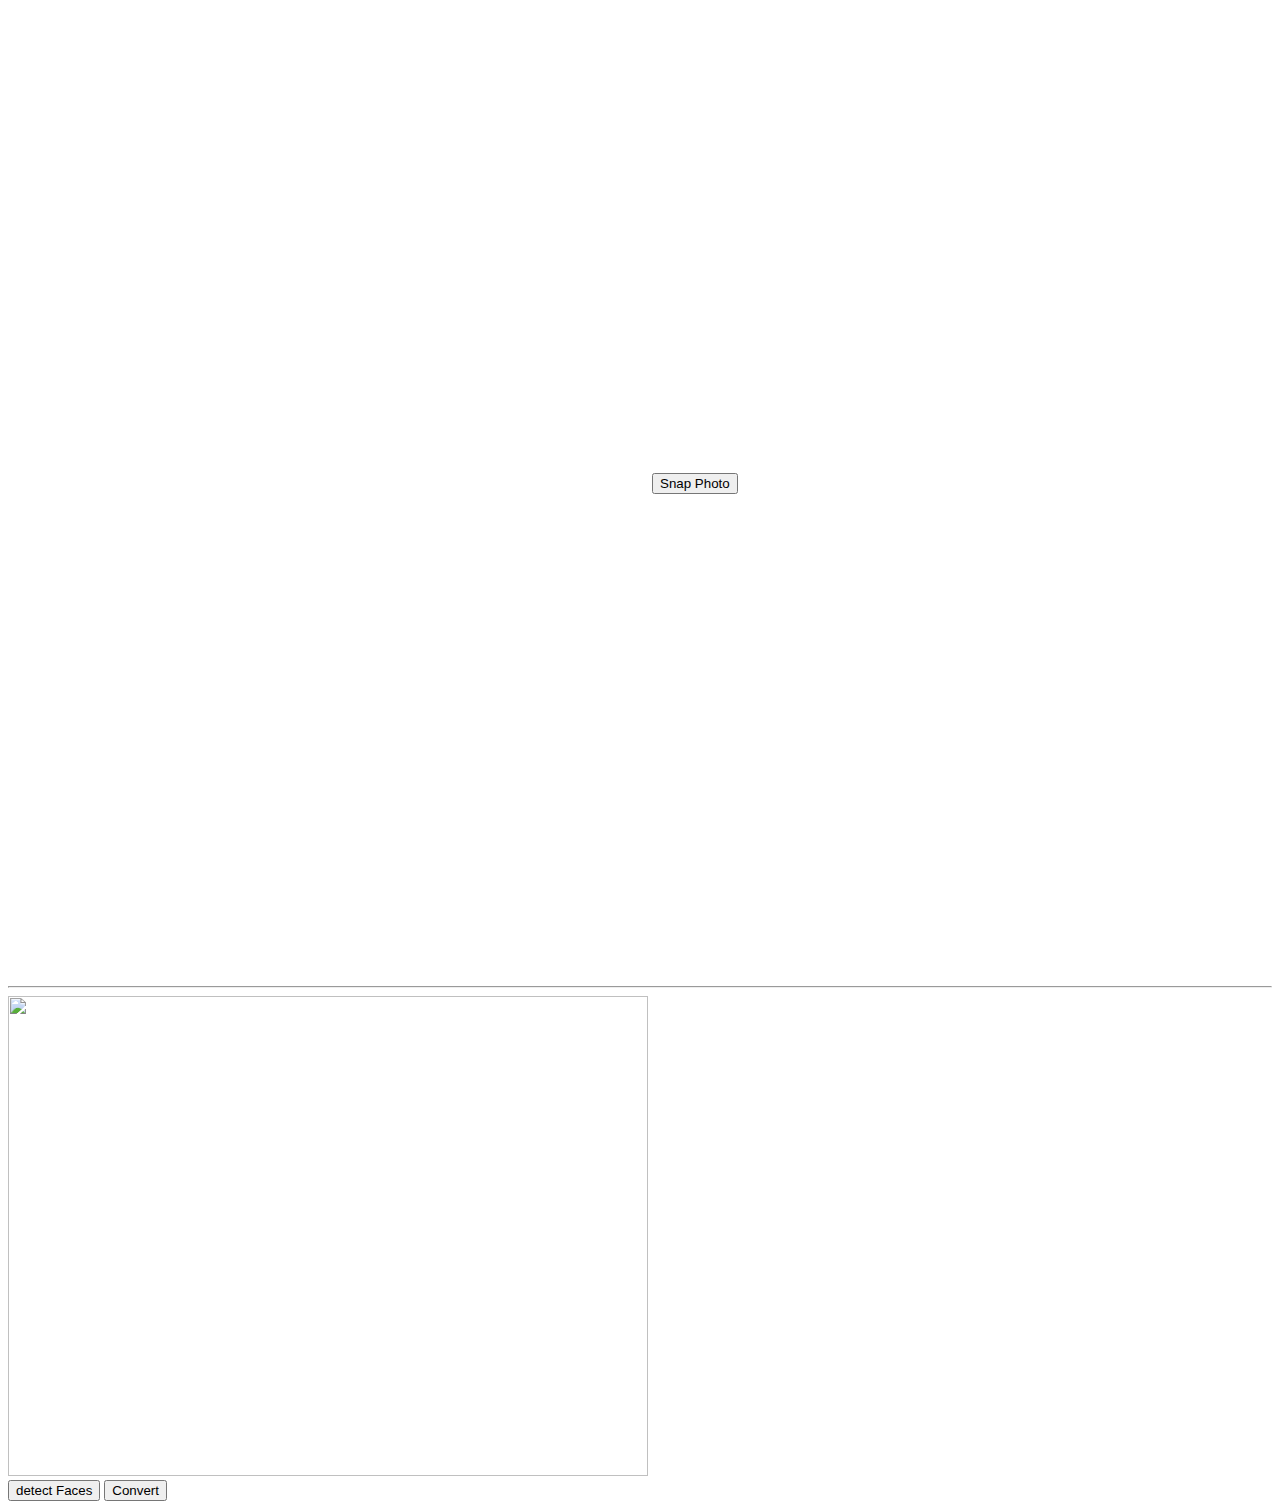
==== demo 1/index.html @ 6725b29a "how it's look" ====
<!DOCTYPE html>
<html lang="en">
<head>
    <meta charset="UTF-8">
    <title></title>
    <link rel="stylesheet" href="test.css"/>
    <script src="http://code.jquery.com/jquery-1.11.1.min.js"></script>
    <script src="jquery.facedetection.min.js"></script>
    <script src="path/to/dist/jquery.facedetection.min.js"></script>
</head>
<body>
<video id="video" width="640" height="480" autoplay></video>
<button id="snap">Snap Photo</button>
<canvas id="canvas" width="640" height="480"></canvas>
<hr/>
<div class="picture-container">
<img src="" alt="" id="base64" width="640" height="480"/>
</div>
<!--<div class="picture-container">-->
<!--<img id="picture" class="picture" src="[data-uri]">-->
<!--<div class="picture-container">-->
<button id="try-it">detect Faces</button>

<button id="convert" onclick="base64Image()">Convert</button>

<script src="initializeCamera.js"></script>
<script src="detectFaces.js"></script>
</body>
</html>
---- demo 1/test.css ----
.picture {
    display: block;
    width: 100%;
    height: auto;
}

.face {
    position: absolute;
    border: 2px solid #FFF;
}
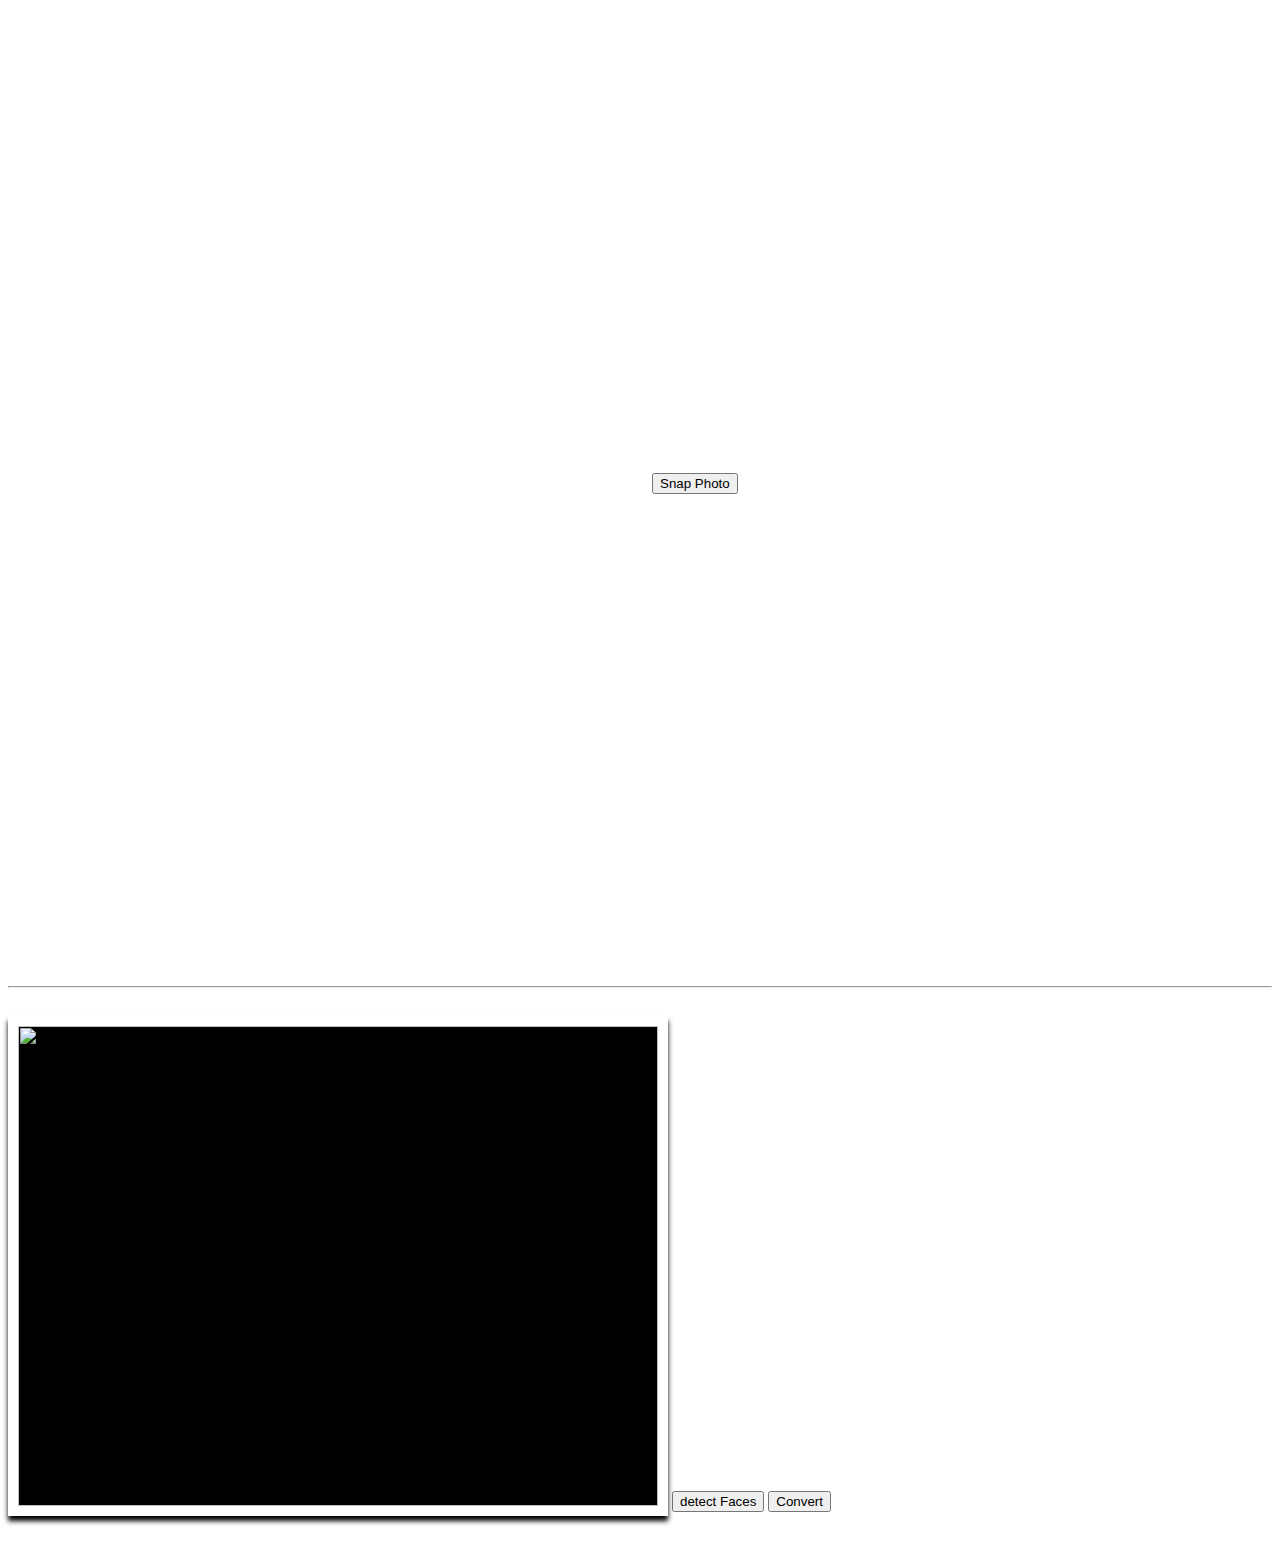
==== commit 272677af: "Remove duplicated directory" ====
--- a/demo 1/index.html
+++ b/demo 1/index.html
@@ -3,7 +3,7 @@
 <head>
     <meta charset="UTF-8">
     <title></title>
-    <link rel="stylesheet" href="test.css"/>
+    <link rel="stylesheet" href="../demo2/test.css"/>
     <script src="http://code.jquery.com/jquery-1.11.1.min.js"></script>
     <script src="jquery.facedetection.min.js"></script>
     <script src="path/to/dist/jquery.facedetection.min.js"></script>
--- a/demo2/test.css
+++ b/demo2/test.css
@@ -0,0 +1,68 @@
+/* Base */
+
+body {
+    background: url(http://jaysalvat.github.io/jquery.facedetection/assets/background.jpg);
+}
+
+.iBlock{
+    vertical-align: top;
+    display: inline-block;
+}
+
+a {
+    color: inherit;
+    text-decoration: none;
+}
+
+.logo {
+    position: relative;
+    display: block;
+    margin: 20px auto;
+    width: 400px;
+}
+
+.button-try {
+    position: relative;
+    display: block;
+    margin: -80px auto 20px;
+    width: 250px;
+}
+
+.button-download {
+    display: block;
+    margin: 50px auto;
+    width: 160px;
+    text-transform: uppercase;
+    padding: 20px;
+    border: 3px solid #fff;
+    border-radius: 10px;
+    text-align: center;
+    color: #fff;
+    font: bold 0.8em Arial, sans-serif;
+}
+
+.button-visit:hover {
+    background: rgba(255, 255, 255, 0.1);
+}
+
+.picture-container {
+    display: inline-block;
+    position: relative;
+    width: 640px;
+    height: 480px;
+    margin: 20px auto;
+    border: 10px solid #fff;
+    background: #000;
+    box-shadow: 0 5px 5px #000;
+}
+
+.picture {
+    display: block;
+    width: 100%;
+    height: auto;
+}
+
+.face {
+    position: absolute;
+    border: 2px solid #FFF;
+}